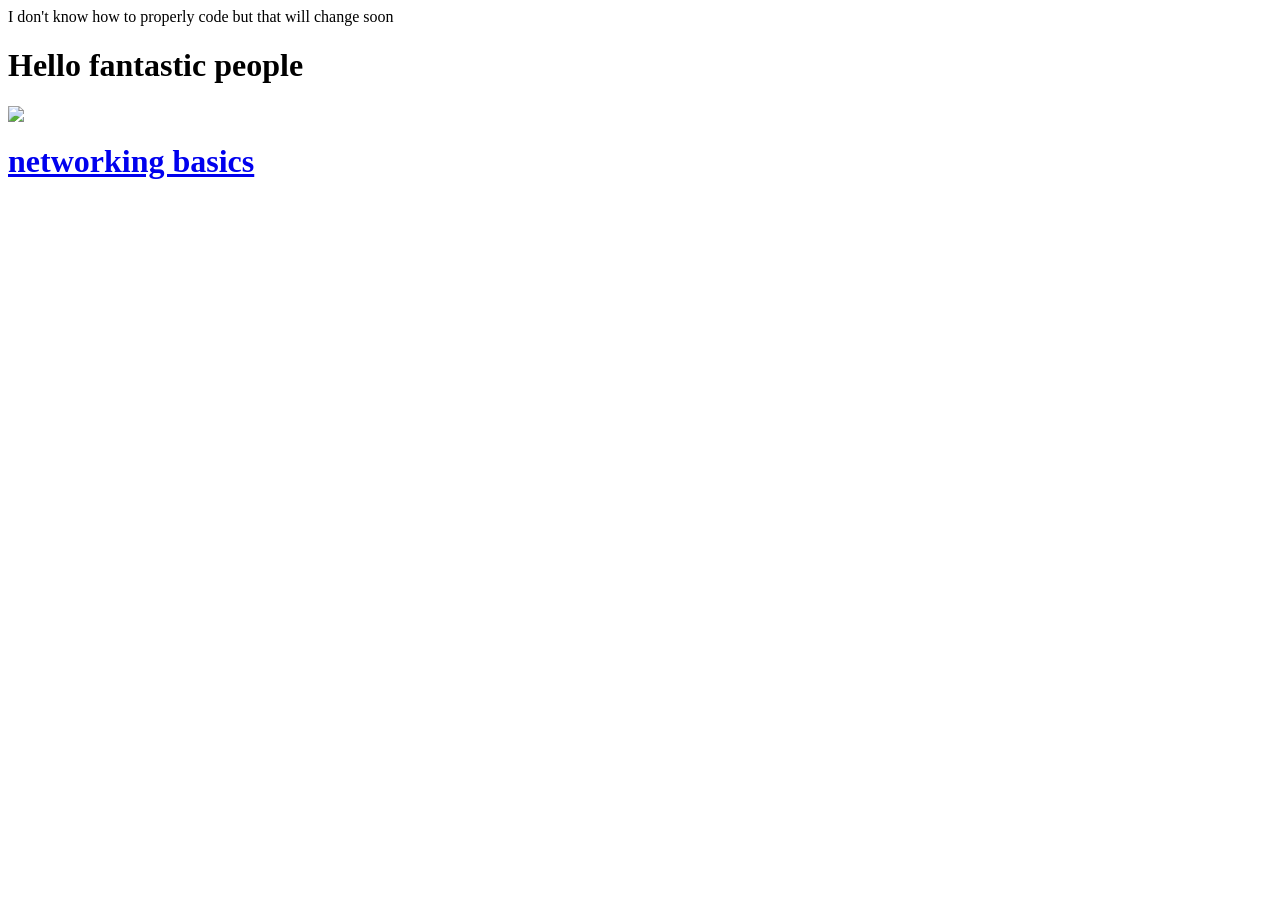
==== docs/index.html @ ced18d13 "changed name for page integration" ====
<html>
    <head>
        <title> browser tab </title>
    </head>
    <body>
        <p> I don't know how to properly code but that will change soon </p>
        <h1> Hello fantastic people</h1>
        <img src = "https://png.pngtree.com/element_our/20190601/ourmid/pngtree-information-icon-image_1344446.jpg"/>
        <h1><a href = "https://www.youtube.com/watch?v=H8W9oMNSuwo&list=PLxbwE86jKRgMpuZuLBivzlM8s2Dk5lXBQ&index=1&pp=iAQB"> networking basics</a></h1>
    </body>
</html>
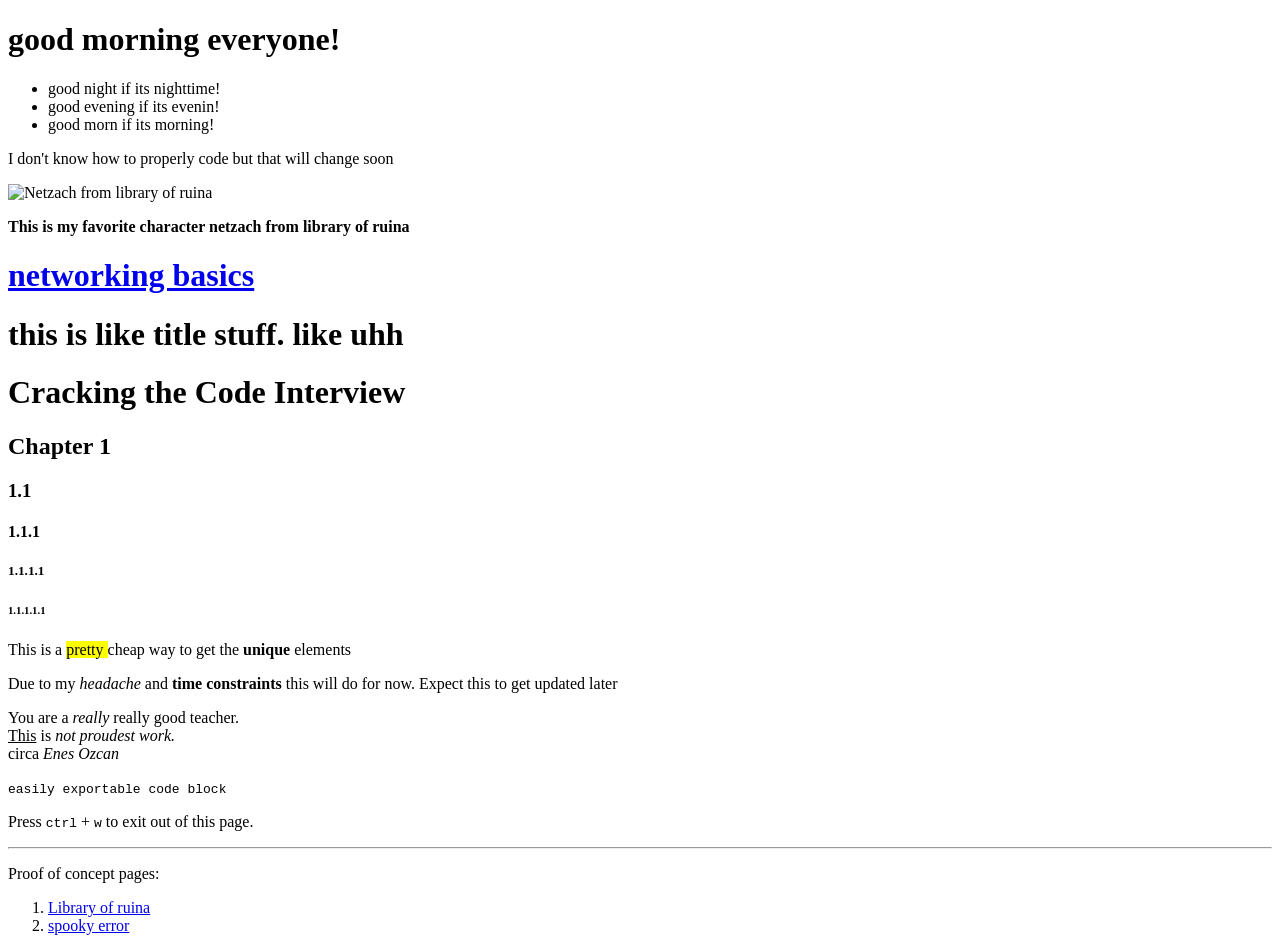
==== commit ca29afdb: "temporary fix" ====
--- a/docs/index.html
+++ b/docs/index.html
@@ -1,11 +1,58 @@
-<html>
+<!DOCTYPE html>
+<html lang="en">
     <head>
-        <title> browser tab </title>
+        <meta charset="UTF-8">
+        <title> my github page! </title>
+        <link rel="stylesheet" href="style.css">
     </head>
     <body>
+        <h1> good morning everyone!</h1>
+        <ul>
+            <li> good night if its nighttime! </li>
+            <li> good evening if its evenin!</li>
+            <li> good morn if its morning!</li>
+        </ul>
+
         <p> I don't know how to properly code but that will change soon </p>
-        <h1> Hello fantastic people</h1>
-        <img src = "https://png.pngtree.com/element_our/20190601/ourmid/pngtree-information-icon-image_1344446.jpg"/>
+
+        <img src = "https://libraryofruina.wiki.gg/images/NetzachCombatIdle.png" alt="Netzach from library of ruina"/>
+        <p><b> This is my favorite character netzach from library of ruina </b></p>
+
         <h1><a href = "https://www.youtube.com/watch?v=H8W9oMNSuwo&list=PLxbwE86jKRgMpuZuLBivzlM8s2Dk5lXBQ&index=1&pp=iAQB"> networking basics</a></h1>
+        <h1> this is like title stuff. like uhh</h1>
+        <h1> Cracking the Code Interview</h1>
+        <h2> Chapter 1</h2>
+        <h3> 1.1</h3>
+        <h4> 1.1.1</h4>
+        <h5> 1.1.1.1</h5>
+        <h6> 1.1.1.1.1</h6>
+        <section>
+            <p>This is a <mark> pretty </mark>cheap way to get the <b>unique </b> elements</p>
+            <p>Due to my <i> headache </i> and <strong> time constraints </strong> this will do for now. Expect this to get updated later</p>
+            <p>You are a <em> really </em>really good teacher.<br>
+            <u>This</u> is <var> not proudest work.</var> <br> circa <cite> Enes Ozcan</cite></p>
+            <code> easily exportable code block </code>
+        </section>
+
+        <p>Press <kbd>ctrl</kbd> + <kbd>w</kbd> to exit out of this page.</p>
+
+        <hr>
+
+        <p>Proof of concept pages: 
+            <ol>
+                <li><a href="LibraryOfRuina.html"> Library of ruina</a> </li>
+                <li><a href="GoBack.html"> spooky error</a></li>
+            </ol>        
+        </p>
+
+
+        <!-- comment! -->
+        <div id="container">
+            <div class="box red"></div>
+            <div class="box green"></div>
+            <div class="box blue"></div>
+            <div class="box red"></div>
+            <div class="box green"></div>
+        </div>
     </body>
 </html>
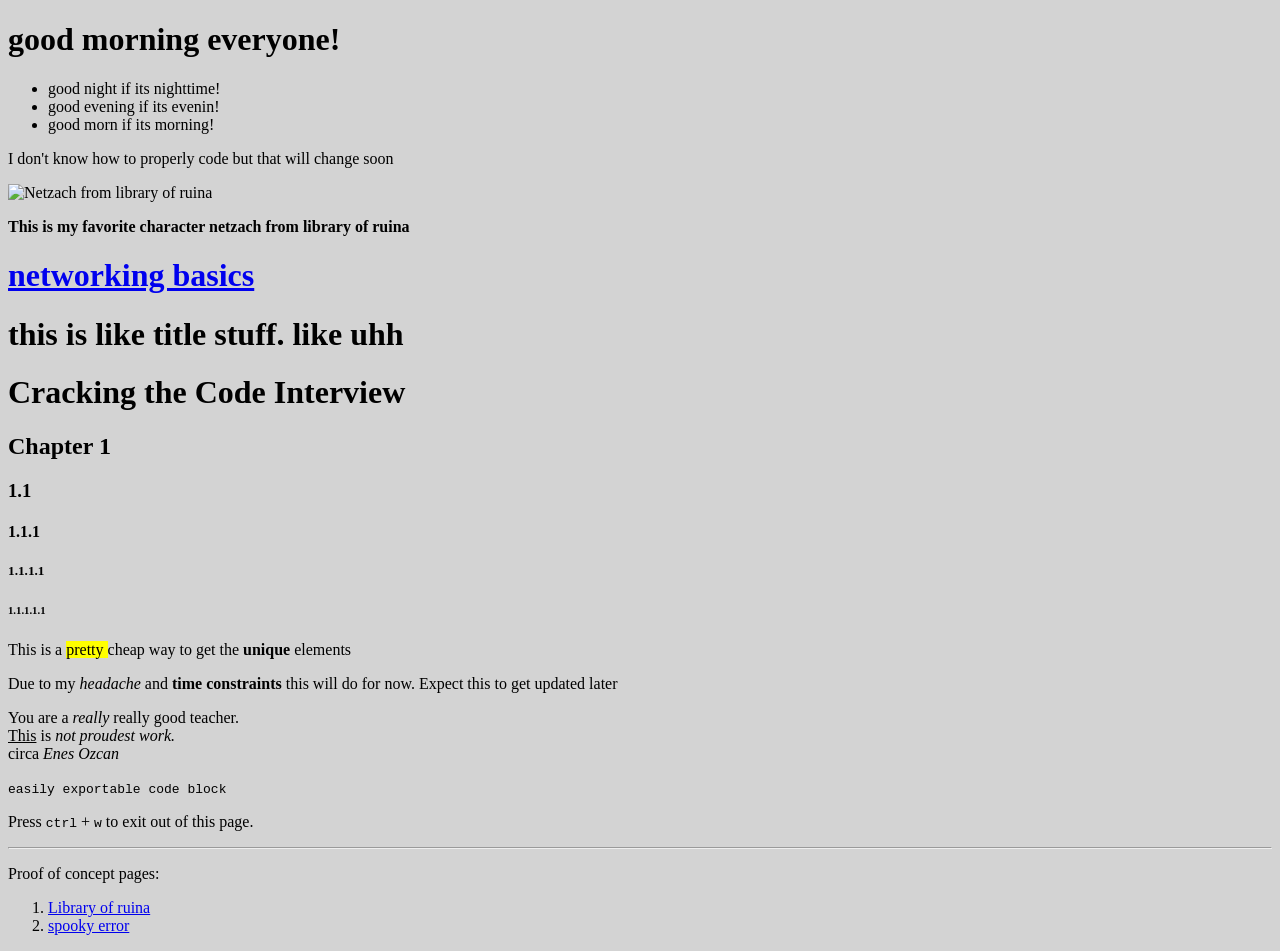
==== commit e0b16116: "added color!" ====
--- a/docs/index.html
+++ b/docs/index.html
@@ -6,6 +6,7 @@
         <link rel="stylesheet" href="style.css">
     </head>
     <body>
+        <body style="background-color:lightgray;"></body>
         <h1> good morning everyone!</h1>
         <ul>
             <li> good night if its nighttime! </li>
@@ -15,7 +16,7 @@
 
         <p> I don't know how to properly code but that will change soon </p>
 
-        <img src = "https://libraryofruina.wiki.gg/images/NetzachCombatIdle.png" alt="Netzach from library of ruina"/>
+        <img src = "https://libraryofruina.wiki.gg/images/NetzachCombatIdle.png" alt="Netzach from library of ruina">
         <p><b> This is my favorite character netzach from library of ruina </b></p>
 
         <h1><a href = "https://www.youtube.com/watch?v=H8W9oMNSuwo&list=PLxbwE86jKRgMpuZuLBivzlM8s2Dk5lXBQ&index=1&pp=iAQB"> networking basics</a></h1>
@@ -38,12 +39,12 @@
 
         <hr>
 
-        <p>Proof of concept pages: 
+        <p> Proof of concept pages:</p>
             <ol>
                 <li><a href="LibraryOfRuina.html"> Library of ruina</a> </li>
                 <li><a href="GoBack.html"> spooky error</a></li>
             </ol>        
-        </p>
+  
 
 
         <!-- comment! -->
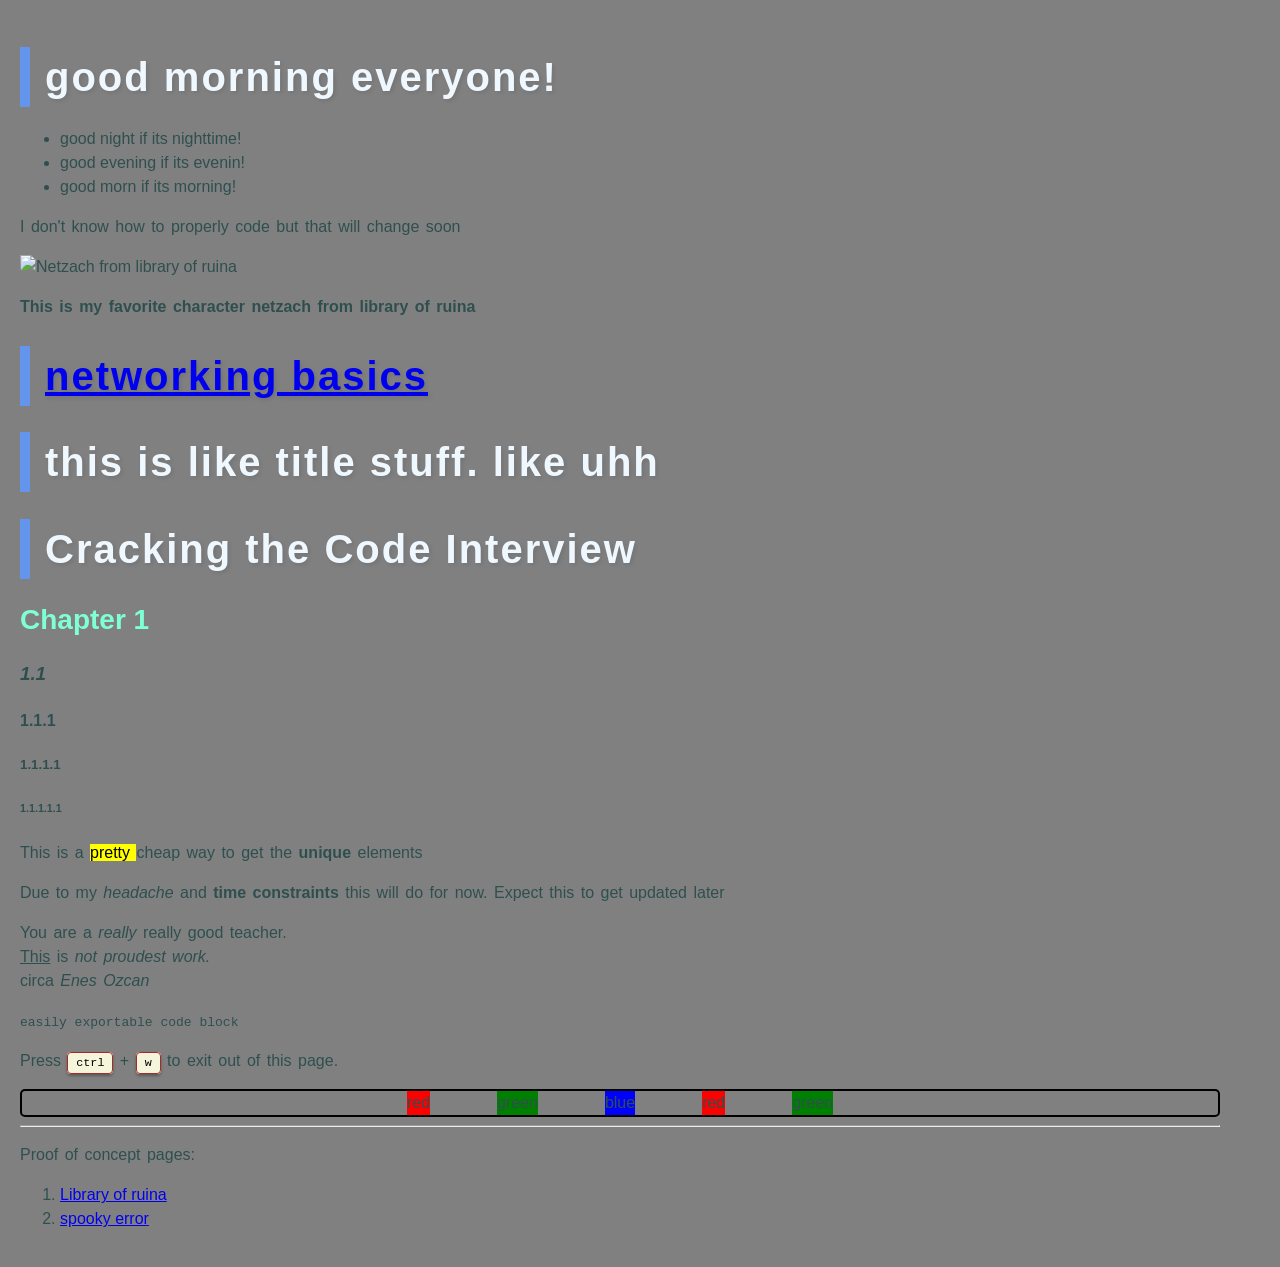
==== commit fcd47ffa: "added style" ====
--- a/docs/index.html
+++ b/docs/index.html
@@ -3,10 +3,9 @@
     <head>
         <meta charset="UTF-8">
         <title> my github page! </title>
-        <link rel="stylesheet" href="style.css">
+        <link rel="stylesheet" href="styles/style.css">
     </head>
     <body>
-        <body style="background-color:lightgray;"></body>
         <h1> good morning everyone!</h1>
         <ul>
             <li> good night if its nighttime! </li>
@@ -37,6 +36,17 @@
 
         <p>Press <kbd>ctrl</kbd> + <kbd>w</kbd> to exit out of this page.</p>
 
+
+        <!-- comment! -->
+        <div id="container">
+            <div class="box red">red</div>
+            <div class="box green">green</div>
+            <div class="box blue">blue</div>
+            <div class="box red">red</div>
+            <div class="box green">green</div>
+        </div>
+
+        <footer>
         <hr>
 
         <p> Proof of concept pages:</p>
@@ -44,16 +54,9 @@
                 <li><a href="LibraryOfRuina.html"> Library of ruina</a> </li>
                 <li><a href="GoBack.html"> spooky error</a></li>
             </ol>        
-  
+        </footer>
 
 
-        <!-- comment! -->
-        <div id="container">
-            <div class="box red"></div>
-            <div class="box green"></div>
-            <div class="box blue"></div>
-            <div class="box red"></div>
-            <div class="box green"></div>
-        </div>
+        
     </body>
 </html>
--- a/docs/styles/style.css
+++ b/docs/styles/style.css
@@ -0,0 +1,85 @@
+body {
+    background-color: gray;
+    font-family: Verdana, Geneva, Tahoma, sans-serif;
+    line-height: 1.5;
+    color: darkslategrey;
+    padding: 20px;
+    max-width: 1200px;
+    margin: 0;
+}
+
+h1{
+    font-size:2.5em;
+    font-weight:bold;
+    margin-bottom:20px;
+    color:aliceblue;
+    text-shadow: 2px 2px 4px rgba(0, 0, 0, 0.1);
+    letter-spacing: 2px;
+    border-left: 10px solid cornflowerblue;
+    padding-left: 15px;
+    transition: transform 0.3 ease;
+}
+h1:hover{
+    transform: translateX(10px);
+    transform: translate3d(10px);
+}
+
+h2{
+    font-size: 1.75em;
+    color:aquamarine;
+    margin-top: 20px;
+    margin-bottom: 12px;
+}
+h3{
+    font-style:italic;
+}
+
+p{
+    text-align: justify;
+    word-spacing: 2px;
+}
+kbd{
+    background-color:beige;
+    color:black;
+    padding:3px 8px;
+    border-radius: 4px;
+    border: 1px solid brown;
+    font-family: monospace;
+    font-size: 0.9em;
+    box-shadow: 0 2px 3px rgba(0, 0, 0, 0.3);
+}
+
+#container {
+    display: flex;
+    flex-direction: row;
+    gap: 67px;
+    flex-wrap: wrap;
+    justify-content: center;
+    align-items: center;
+    border: 2px solid black;
+    border-radius: 5px;
+}
+
+.box {
+    width: 100 px;
+    height: 100 px;
+    margin: 10 px;
+}
+
+div#container:hover .box {
+    background-color: pink;
+    color:hotpink;
+    /* I need javascript to change the text content (at least thats what google says) */
+}
+
+.red {
+    background-color: red;
+}
+
+.green {
+    background-color:green;
+}
+
+.blue {
+    background-color:blue;
+}
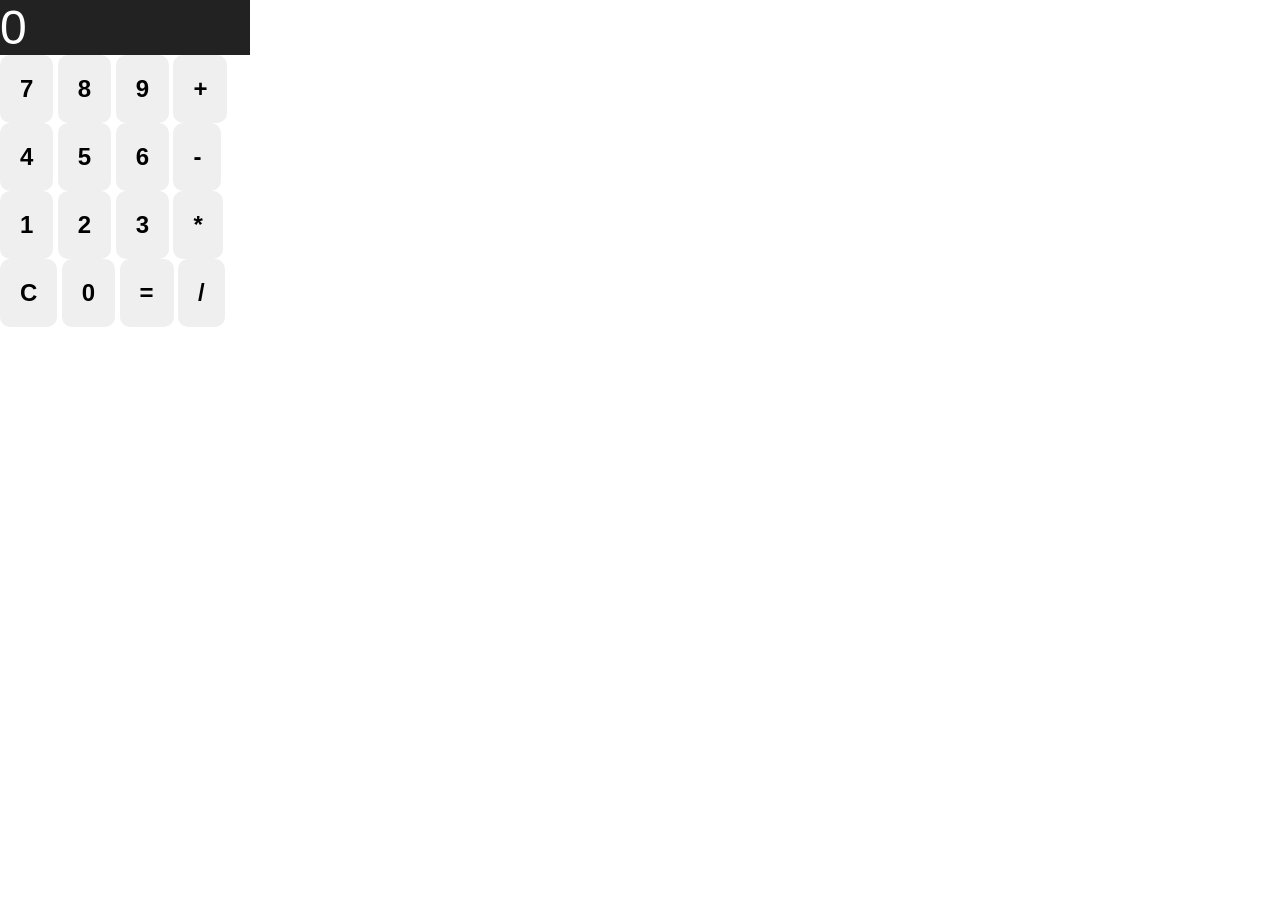
==== commit 9d51665f: "calculator" ====
--- a/docs/index.html
+++ b/docs/index.html
@@ -1,62 +1,34 @@
 <!DOCTYPE html>
 <html lang="en">
     <head>
-        <meta charset="UTF-8">
-        <title> my github page! </title>
+        <title>Calculator</title>
         <link rel="stylesheet" href="styles/style.css">
     </head>
     <body>
-        <h1> good morning everyone!</h1>
-        <ul>
-            <li> good night if its nighttime! </li>
-            <li> good evening if its evenin!</li>
-            <li> good morn if its morning!</li>
-        </ul>
+        <div class="calculator">
+            <div class="display" id="display">0</div>
+            <div class="buttons">
+                <button class="b number" data-value="7">7</button>
+                <button class="b number" data-value="8">8</button>
+                <button class="b number" data-value="9">9</button>
+                <button class="b equation" data-value="+">+</button>
 
-        <p> I don't know how to properly code but that will change soon </p>
+                <button class="b number" data-value="4">4</button>
+                <button class="b number" data-value="5">5</button>
+                <button class="b number" data-value="6">6</button>
+                <button class="b equation" data-value="-">-</button>
 
-        <img src = "https://libraryofruina.wiki.gg/images/NetzachCombatIdle.png" alt="Netzach from library of ruina">
-        <p><b> This is my favorite character netzach from library of ruina </b></p>
+                <button class="b number" data-value="1">1</button>
+                <button class="b number" data-value="2">2</button>
+                <button class="b number" data-value="3">3</button>
+                <button class="b equation" data-value="*">*</button>
 
-        <h1><a href = "https://www.youtube.com/watch?v=H8W9oMNSuwo&list=PLxbwE86jKRgMpuZuLBivzlM8s2Dk5lXBQ&index=1&pp=iAQB"> networking basics</a></h1>
-        <h1> this is like title stuff. like uhh</h1>
-        <h1> Cracking the Code Interview</h1>
-        <h2> Chapter 1</h2>
-        <h3> 1.1</h3>
-        <h4> 1.1.1</h4>
-        <h5> 1.1.1.1</h5>
-        <h6> 1.1.1.1.1</h6>
-        <section>
-            <p>This is a <mark> pretty </mark>cheap way to get the <b>unique </b> elements</p>
-            <p>Due to my <i> headache </i> and <strong> time constraints </strong> this will do for now. Expect this to get updated later</p>
-            <p>You are a <em> really </em>really good teacher.<br>
-            <u>This</u> is <var> not proudest work.</var> <br> circa <cite> Enes Ozcan</cite></p>
-            <code> easily exportable code block </code>
-        </section>
-
-        <p>Press <kbd>ctrl</kbd> + <kbd>w</kbd> to exit out of this page.</p>
-
-
-        <!-- comment! -->
-        <div id="container">
-            <div class="box red">red</div>
-            <div class="box green">green</div>
-            <div class="box blue">blue</div>
-            <div class="box red">red</div>
-            <div class="box green">green</div>
+                <button class="b clear" data-value="C">C</button>
+                <button class="b number" data-value="9">0</button>
+                <button class="b equate" data-value="=">=</button>
+                <button class="b equation" data-value="/">/</button>
+                <script src="script.js"></script>
+            </div>
         </div>
-
-        <footer>
-        <hr>
-
-        <p> Proof of concept pages:</p>
-            <ol>
-                <li><a href="LibraryOfRuina.html"> Library of ruina</a> </li>
-                <li><a href="GoBack.html"> spooky error</a></li>
-            </ol>        
-        </footer>
-
-
-        
     </body>
 </html>
--- a/docs/styles/style.css
+++ b/docs/styles/style.css
@@ -1,85 +1,34 @@
+* {
+    margin: 0;
+    padding: 0;
+    box-sizing: border-box;
+}
 body {
-    background-color: gray;
-    font-family: Verdana, Geneva, Tahoma, sans-serif;
-    line-height: 1.5;
-    color: darkslategrey;
-    padding: 20px;
-    max-width: 1200px;
-    margin: 0;
+    font-family: "Arial", sans-serif
+}
+.calculator {
+    background:#ffffff;
+    border-radius: 20px;
+    width:250px;
+}
+.display {
+    background: #222222;
+    color:#ffffff;
+    font-size:3rem;
 }
 
-h1{
-    font-size:2.5em;
-    font-weight:bold;
-    margin-bottom:20px;
-    color:aliceblue;
-    text-shadow: 2px 2px 4px rgba(0, 0, 0, 0.1);
-    letter-spacing: 2px;
-    border-left: 10px solid cornflowerblue;
-    padding-left: 15px;
-    transition: transform 0.3 ease;
+.b {
+    padding:20px;
+    font-size:1.5rem;
+    border:none;
+    border-radius: 10px;
+    cursor:pointer;
+    transition: 0.2s;
+    font-weight: bold;
 }
-h1:hover{
-    transform: translateX(10px);
-    transform: translate3d(10px);
+.b:hover {
+    transform:scale(1.1);
 }
-
-h2{
-    font-size: 1.75em;
-    color:aquamarine;
-    margin-top: 20px;
-    margin-bottom: 12px;
+.b:active {
+    transform:scale(0.9);
 }
-h3{
-    font-style:italic;
-}
-
-p{
-    text-align: justify;
-    word-spacing: 2px;
-}
-kbd{
-    background-color:beige;
-    color:black;
-    padding:3px 8px;
-    border-radius: 4px;
-    border: 1px solid brown;
-    font-family: monospace;
-    font-size: 0.9em;
-    box-shadow: 0 2px 3px rgba(0, 0, 0, 0.3);
-}
-
-#container {
-    display: flex;
-    flex-direction: row;
-    gap: 67px;
-    flex-wrap: wrap;
-    justify-content: center;
-    align-items: center;
-    border: 2px solid black;
-    border-radius: 5px;
-}
-
-.box {
-    width: 100 px;
-    height: 100 px;
-    margin: 10 px;
-}
-
-div#container:hover .box {
-    background-color: pink;
-    color:hotpink;
-    /* I need javascript to change the text content (at least thats what google says) */
-}
-
-.red {
-    background-color: red;
-}
-
-.green {
-    background-color:green;
-}
-
-.blue {
-    background-color:blue;
-}
